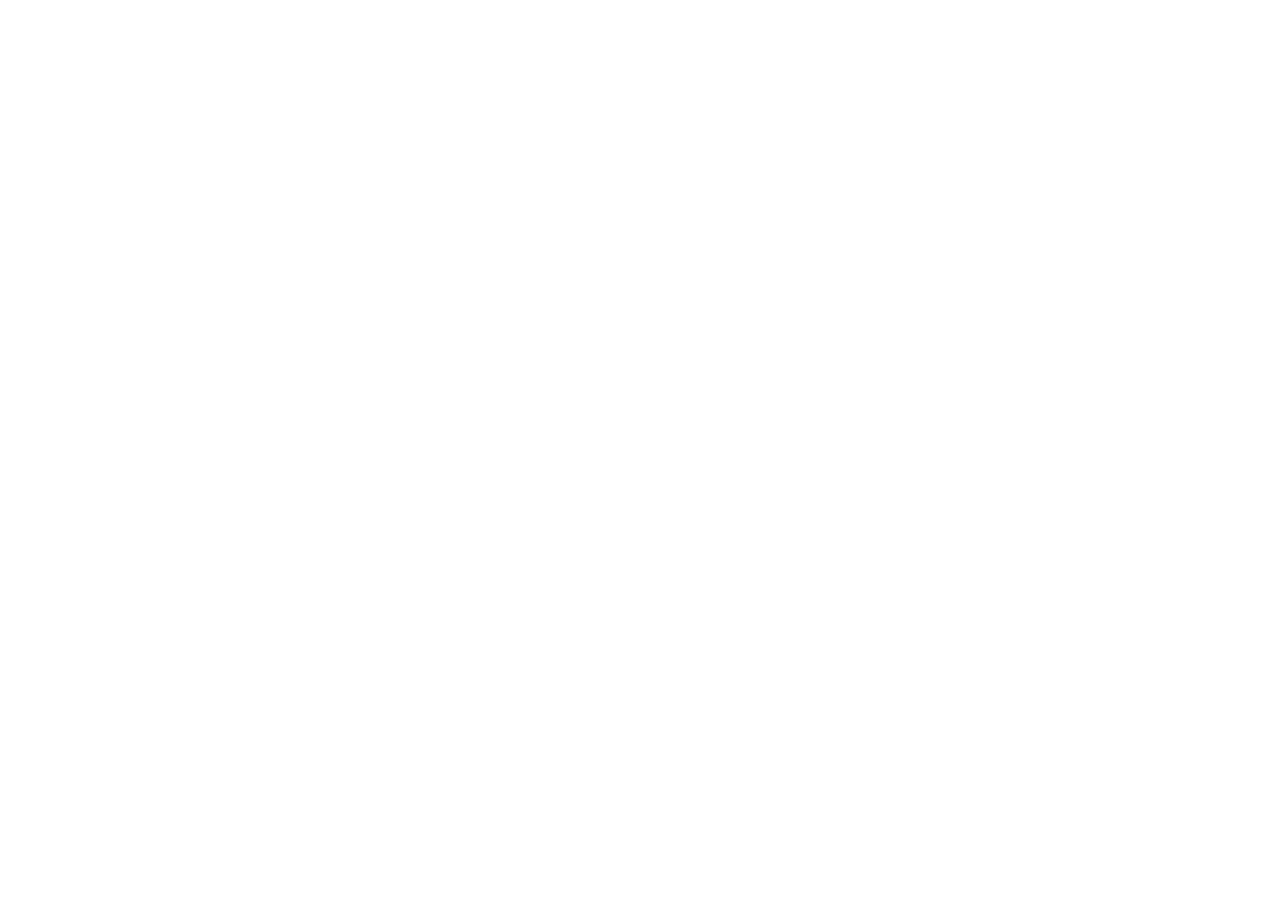
==== index.html @ 87b838d7 "init: start html page" ====
<!doctype html>
 
<html lang="en">
<head>
  <meta charset="utf-8">
 
  <title>The HTML5 Herald</title>
  <meta name="description" content="The HTML5 Herald">
  <meta name="author" content="SitePoint">
 
  <link rel="stylesheet" href="css/styles.css?v=1.0">
 
  <!--[if lt IE 9]>
    <script src="//html5shiv.googlecode.com/svn/trunk/html5.js"></script>
  <![endif]-->
</head>
 
<body>
  <script src="js/scripts.js"></script>
</body>
</html>
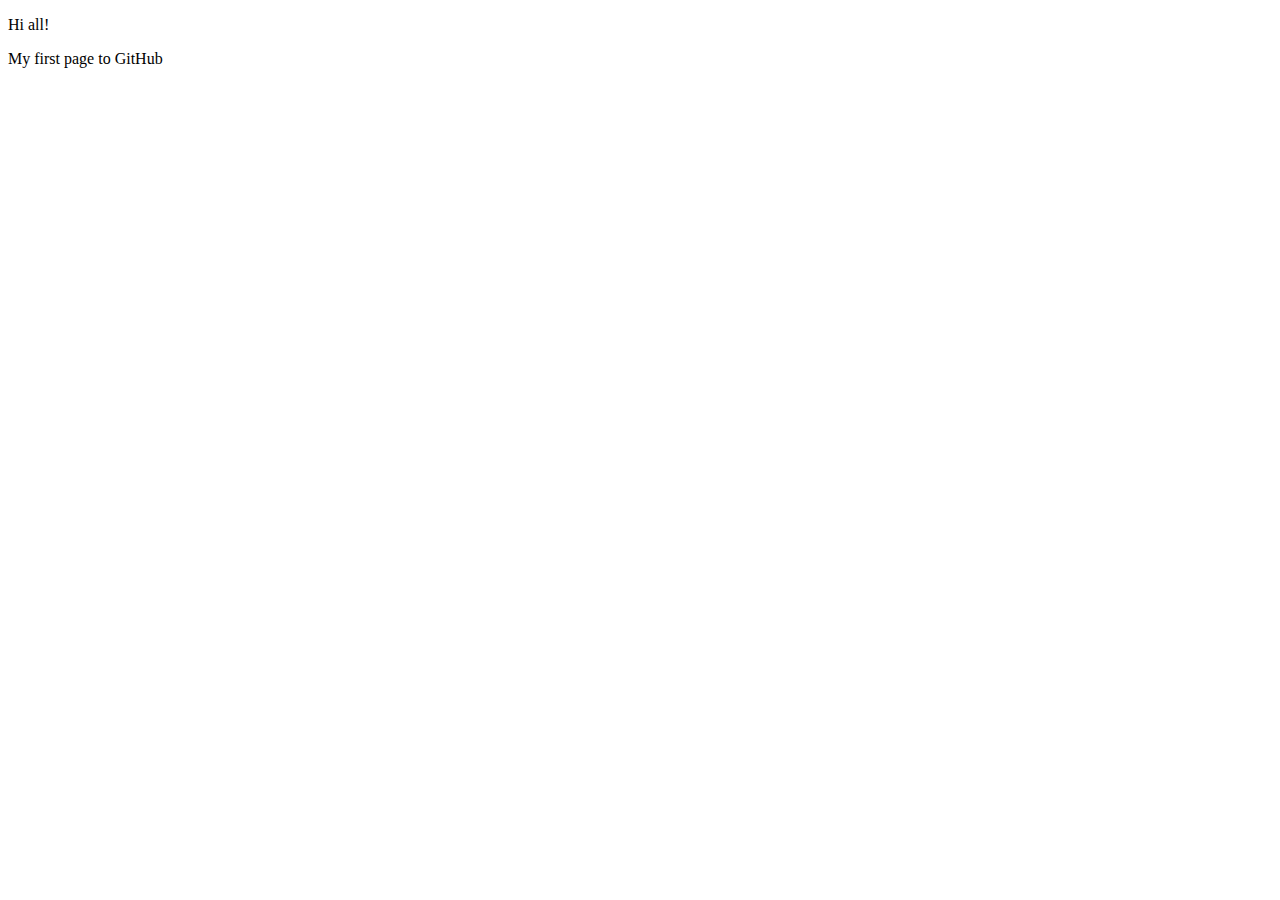
==== commit 0301be31: "fix: error correction index.html" ====
--- a/index.html
+++ b/index.html
@@ -1,21 +1,14 @@
 <!doctype html>
- 
-<html lang="en">
+ <html lang="en">
 <head>
   <meta charset="utf-8">
- 
-  <title>The HTML5 Herald</title>
   <meta name="description" content="The HTML5 Herald">
   <meta name="author" content="SitePoint">
- 
-  <link rel="stylesheet" href="css/styles.css?v=1.0">
- 
-  <!--[if lt IE 9]>
-    <script src="//html5shiv.googlecode.com/svn/trunk/html5.js"></script>
-  <![endif]-->
-</head>
- 
-<body>
-  <script src="js/scripts.js"></script>
-</body>
+ <title>example</title>
+   <link rel="stylesheet" href="css/styles.css?v=1.0">
+   </head>
+ <body>
+  <p>Нi all!</p>
+  <p>My first page to GitHub</p>
+  </body>
 </html>
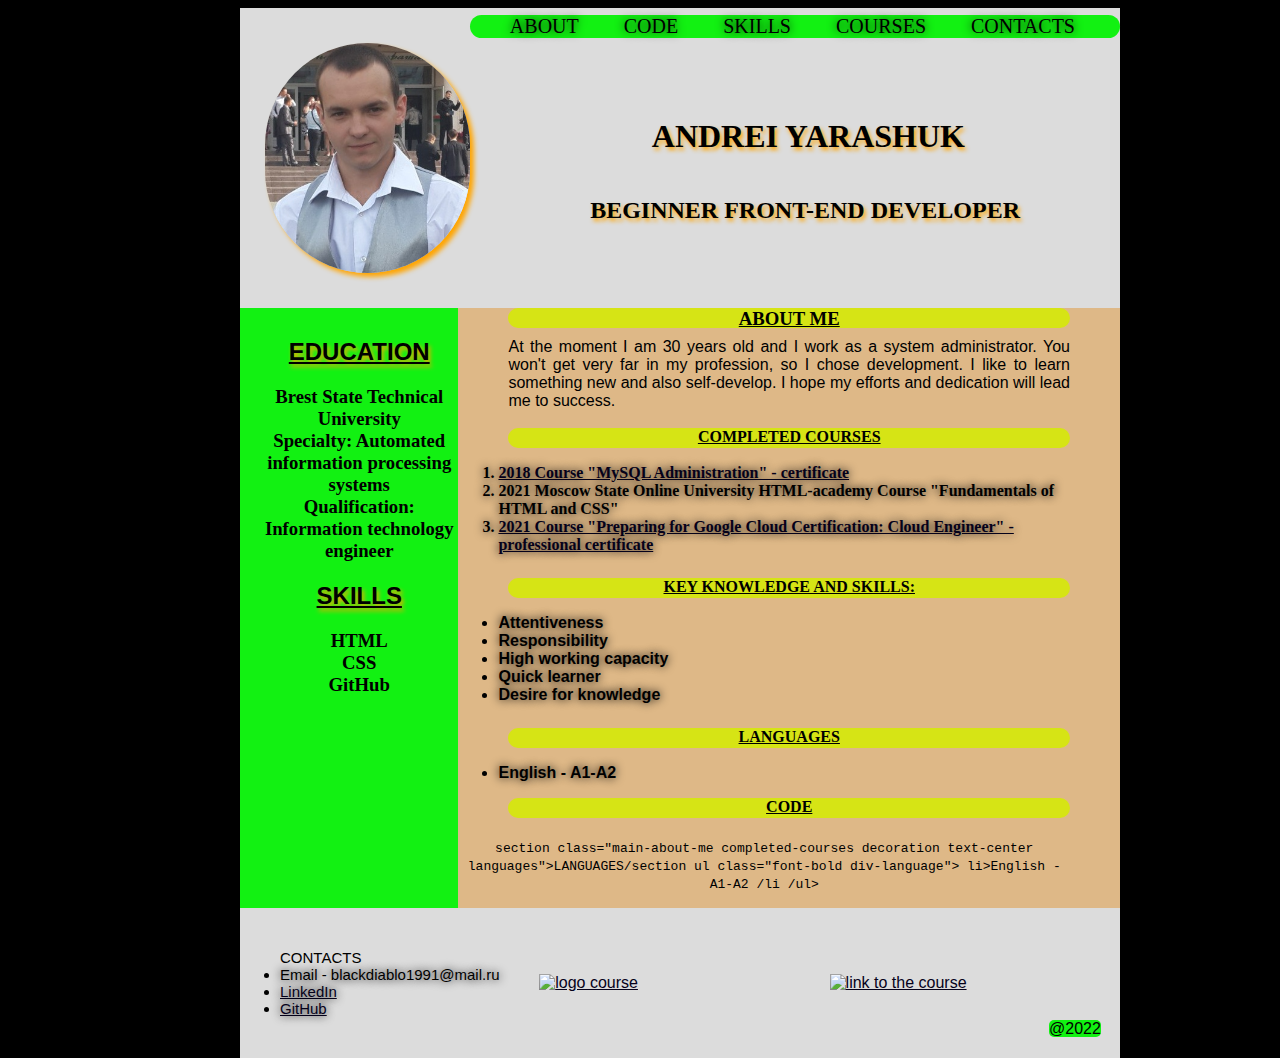
==== commit 3a87ebb4: "docs: add files" ====
--- a/index.html
+++ b/index.html
@@ -1,14 +1,134 @@
-<!doctype html>
- <html lang="en">
+<!DOCTYPE html>
+<html lang="en">
+
 <head>
   <meta charset="utf-8">
   <meta name="description" content="The HTML5 Herald">
   <meta name="author" content="SitePoint">
- <title>example</title>
-   <link rel="stylesheet" href="css/styles.css?v=1.0">
-   </head>
- <body>
-  <p>Нi all!</p>
-  <p>My first page to GitHub</p>
-  </body>
-</html>
+  <title>CV3</title>
+  <link rel="stylesheet" href="style.css">
+</head>
+
+<body>
+  <header class="header">
+    <div class="container">
+      <div class="header-container">
+        <div class="my-photo">
+          <img src="I.jpg" alt="my photo" class="round">
+        </div>
+        <div class="info">
+          <nav class="nav-menu">
+            <ul class="nav-list">
+              <li class="nav-item">
+                <a href="#about" class="nav-link">ABOUT</a>
+              </li>
+              <li class="nav-item">
+                <a href="#code" class="nav-link">CODE</a>
+              </li>
+              <li class="nav-item">
+                <a href="#skills" class="nav-link">SKILLS</a>
+              </li>
+              <li class="nav-item">
+                <a href="#courses" class="nav-link">COURSES</a>
+              </li>
+              <li class="nav-item">
+                <a href="#contacts" class="nav-link">CONTACTS</a>
+              </li>
+            </ul>
+          </nav>
+          <div class="about-me">
+            <h1 id="about">ANDREI YARASHUK</h1>
+            <h2>BEGINNER FRONT-END DEVELOPER</h2>
+          </div>
+        </div>
+      </div>
+    </div>
+  </header>
+  <div class="main-info">
+    <div class="container">
+      <div class="main-info-container">
+        <aside class="aside">
+          <section class="education">
+            <h2 class="font-bold decoration text-center">EDUCATION</h2>
+            <h3 class="text-center">Brest State Technical University</h3>
+            <h3 class="text-center">Specialty: Automated information processing systems</h3>
+            <h3 class="text-center">Qualification: Information technology engineer</h3>
+          </section>
+          <section>
+            <h2 id="skills" class="font-bold decoration text-center">SKILLS</h2>
+            <h3 class="text-center">HTML</h3>
+            <h3 class="text-center">CSS</h3>
+            <h3 class="text-center">GitHub</h3>
+          </section>
+        </aside>
+        <main class="main">
+          <section class="main-about-me">
+            <h3 class="decoration text-center">ABOUT ME</h3>
+          </section>
+          <div class="font-bold text-center  div-about-me">At the moment I am 30 years old and I work as a system
+            administrator. You won't get very far in my profession, so I chose development. I like to learn something
+            new and also self-develop. I hope my efforts and dedication will lead me to success.</div>
+          <section id="courses" class="main-about-me completed-courses decoration text-center">COMPLETED COURSES
+          </section>
+
+          <ol class="div-courses">
+            <li><a href="https://intuit.ru/verifydiplomas/101176334">2018 Course "MySQL Administration" -
+                certificate</a></li>
+            <li>2021 Moscow State Online University HTML-academy Course "Fundamentals of HTML and CSS"</li>
+            <li><a href="https://coursera.org/share/d6c71e95bae874674a13138730871f8b">2021 Course "Preparing for Google
+                Cloud Certification: Cloud Engineer" - professional certificate</a></li>
+          </ol>
+
+          <section class="main-about-me completed-courses decoration text-center key-knowledge">KEY KNOWLEDGE AND
+            SKILLS:</section>
+          </section>
+
+          <ul class="font-bold div-skills">
+            <li>Attentiveness</li>
+            <li>Responsibility</li>
+            <li>High working capacity</li>
+            <li>Quick learner</li>
+            <li>Desire for knowledge</li>
+          </ul>
+          <section class="main-about-me completed-courses decoration text-center languages">LANGUAGES</section>
+          <ul class="font-bold div-language">
+            <li>English - A1-A2</li>
+          </ul>
+          <section class="main-about-me completed-courses decoration text-center code">CODE</section>
+          <code class="font-bold text-center  div-code">
+
+            <code id="code">
+            section class="main-about-me completed-courses decoration text-center languages">LANGUAGES/section
+          ul class="font-bold div-language">
+            li>English - A1-A2 /li
+          /ul>
+        </code>
+
+        </main>
+      </div>
+    </div>
+  </div>
+  <footer class="footer">
+    <div class="container">
+      <div class="footer-container">
+            <div class="footer-contacts">
+        <ul id="contacts">CONTACTS
+          <li>Email - blackdiablo1991@mail.ru</li>
+          <li><a
+              href="https://www.linkedin.com/in/%D0%B0%D0%BD%D0%B4%D1%80%D0%B5%D0%B9-%D1%8F%D1%80%D0%BE%D1%88%D1%83%D0%BA/">LinkedIn</a>
+          </li>
+          <li><a href="https://github.com/Andrei-Yarashuk">GitHub</a></li>
+        </ul>
+      </div>
+      
+      <div class="footer-logo"><a href="https://rs.school/images/rs_school_js.svg"><img
+            src="rsschool.jp" alt="logo course"></a></div>
+      <div class="footer-course"><a href="https://rs.school/js/"><img src="rs_school_js.sv"
+            alt="link to the course"></a></div>
+    </div>
+    <span class="year">@2022</span>
+    </div>
+  </footer>
+</body>
+
+</html>--- a/style.css
+++ b/style.css
@@ -0,0 +1,293 @@
+header {
+	display: block;
+}
+
+.container {
+	margin: 0 auto;
+	width: 800px;
+	align-items: center;
+
+}
+
+.header-container {
+	position: relative;
+	width: 110%;
+	display: flex;
+	background-color: gainsboro;
+	align-items: center;
+	height: 300px;
+}
+
+.round {
+	border-radius: 250px;
+	width: 100%;
+	box-shadow: orange 4px 4px 5px;
+}
+
+a {
+	color: rgb(5, 1, 26);
+}
+
+.nav-menu {
+	height: 10%;
+	display: flex;
+	align-items: center;
+	font-size: 20px;
+	border-radius: 15px;
+}
+
+.my-photo {
+	width: 25%;
+	display: flex;
+	padding-left: 25px;
+}
+
+.info {
+	width: 75%;
+	height: 350px;
+	display: flex;
+	flex-direction: column;
+	justify-content: space-around;
+
+}
+
+.nav-list {
+	width: 100%;
+	display: flex;
+	justify-content: flex-start;
+	background-color: rgb(18, 241, 18);
+	border-radius: 50px;
+}
+
+.nav-item {
+	position: relative;
+	margin-right: 45px;
+	list-style-type: none;
+}
+
+.about-me {
+	height: 60%;
+	display: flex;
+	flex-direction: column;
+	align-items: flex-end;
+	padding-right: 100px;
+}
+
+h1,
+h2 {
+	text-shadow: orange 2px 3px 4px;
+}
+
+h1 {
+	padding-right: 55px;
+}
+
+li {
+	text-shadow: black 0 0 10px;
+}
+
+body {
+	background-color: black;
+}
+
+.main-info-container {
+	display: flex;
+	width: 880px;
+}
+
+.aside {
+	width: 30%;
+	padding: 10px 0 0 20px;
+	background-color: rgb(18, 241, 18);
+	flex-direction: column;
+	display: flex;
+}
+
+.font-bold {
+	font-family: Verdana, Geneva, Tahoma, sans-serif;
+}
+
+.decoration {
+	text-decoration: underline;
+}
+
+h3 {
+	margin: auto;
+}
+
+.main {
+	width: 100%;
+	height: 600px;
+	background-color: burlywood;
+	display: flex;
+	position: relative;
+	align-items: top;
+}
+
+.text-center {
+	text-align: center;
+}
+
+.main-about-me {
+	position: absolute;
+	top: 0;
+	left: 0;
+	bottom: 0;
+	right: 0;
+	background-color: rgb(214, 228, 21);
+	margin-right: 50px;
+	margin-left: 50px;
+	height: 20px;
+	border-radius: 20px;
+}
+
+.div-about-me {
+	padding-top: 30px;
+	text-align: justify;
+	margin: 0 50px 0 50px;
+}
+
+.completed-courses {
+	position: absolute;
+	top: 120px;
+	left: 0;
+	bottom: 0;
+	right: 0;
+	margin-right: 50px;
+	height: 20px;
+	font-weight: bold;
+	background-color: rgb(214, 228, 21);
+}
+
+.div-courses {
+	position: absolute;
+	top: 140px;
+	left: 0;
+	bottom: 0;
+	right: 0;
+	margin-right: 50px;
+	height: 20px;
+	font-weight: bold;
+}
+
+.key-knowledge {
+	position: absolute;
+	top: 270px;
+	left: 0;
+	bottom: 0;
+	right: 0;
+	margin-right: 50px;
+	height: 20px;
+	font-weight: bold;
+}
+
+.div-skills {
+	position: absolute;
+	top: 290px;
+	left: 0;
+	bottom: 0;
+	right: 0;
+	margin-right: 50px;
+	height: 20px;
+	font-weight: bold;
+}
+
+.languages {
+	position: absolute;
+	top: 420px;
+	left: 0;
+	bottom: 0;
+	right: 0;
+	margin-right: 50px;
+	height: 20px;
+	font-weight: bold;
+}
+
+.div-language {
+	position: absolute;
+	top: 440px;
+	left: 0;
+	bottom: 0;
+	right: 0;
+	margin-right: 50px;
+	height: 20px;
+	font-weight: bold;
+}
+
+.code {
+	position: absolute;
+	top: 490px;
+	left: 0;
+	bottom: 0;
+	right: 0;
+	margin-right: 50px;
+	height: 20px;
+	font-weight: bold
+}
+
+.div-code {
+	position: absolute;
+	top: 530px;
+	left: 0;
+	bottom: 0;
+	right: 0;
+	margin-right: 50px;
+	height: 20px;
+}
+
+.nav-link {
+	color: black;
+	text-decoration: none;
+	transition: color 2.0s;
+}
+
+.nav-link:hover {
+	color: #ee850d;
+}
+
+footer {
+	display: block;
+}
+
+
+.footer-container {
+		flex-direction: row;
+	justify-content: center;
+		position: relative;
+	width: 880px;
+	display: flex;
+	background-color: gainsboro;
+	align-items: center;
+	height: 150px;
+	top: 378px;
+	left: 25px;
+		}
+
+.footer-contacts {
+	width: 34%;
+	display: flex;
+	text-align: left;
+	font-size: 15px;
+	border-radius: 15px;
+}
+
+.footer-logo {
+	width: 33%;
+	display: flex;
+	text-align: center;
+}
+
+.footer-course {
+	width: 33%;
+	display: flex;
+	text-align: center;
+}
+
+.year {
+	border-radius: 5px;
+	background-color: rgb(18, 241, 18);
+	position: relative;
+	right: -460px;
+	bottom: -340px;
+	
+}